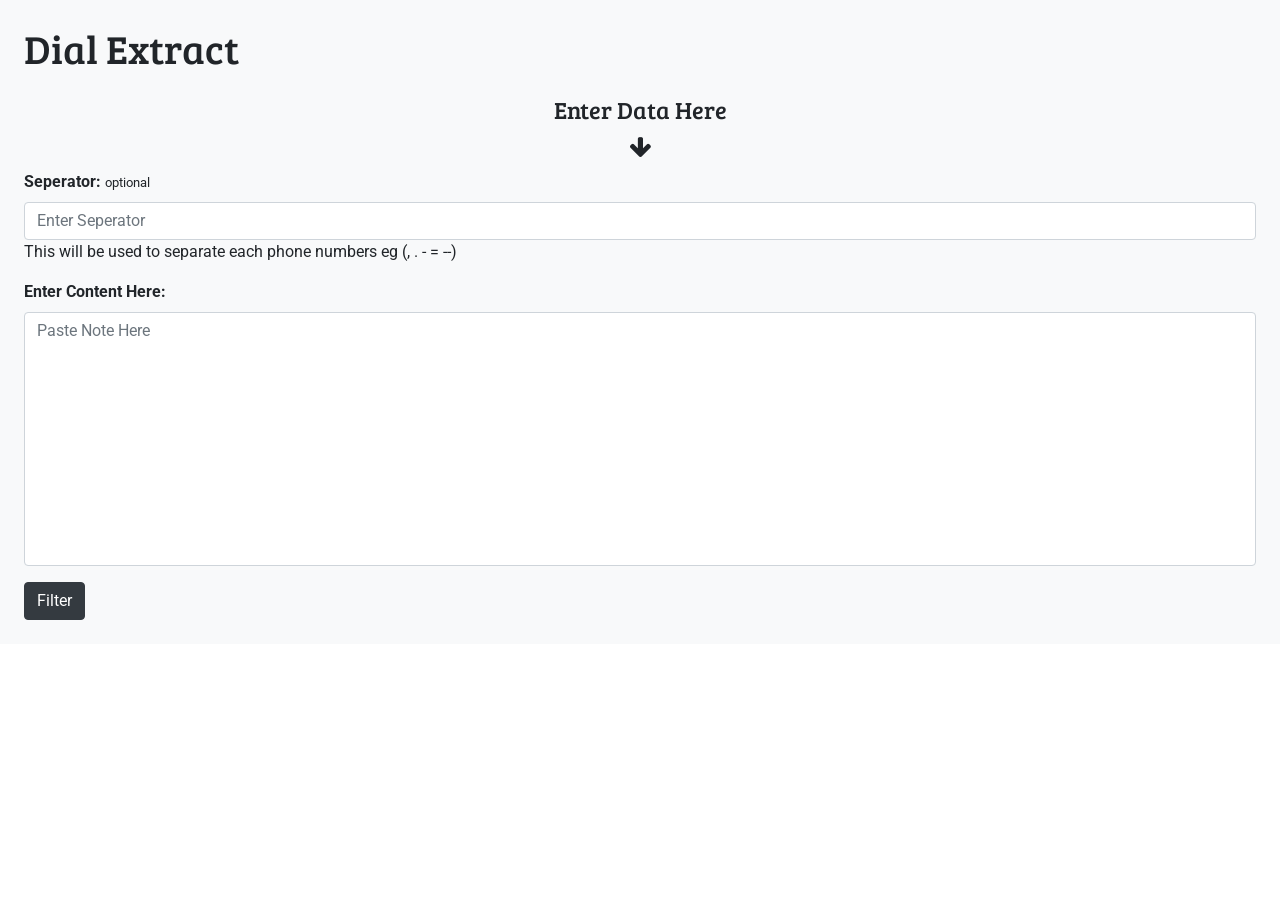
==== phone_extract.html @ 0e280192 "First Commit" ====
<!DOCTYPE html>
<html lang="en">
<head>
    <meta charset="UTF-8">
    <meta name="viewport" content="width=device-width, initial-scale=1.0">
    <title>Phone Number Extractor</title>
    <link href="https://fonts.googleapis.com/css2?family=Bree+Serif&display=swap" rel="stylesheet">
    <link href="https://fonts.googleapis.com/css2?family=Bree+Serif&family=Roboto:ital,wght@1,300&display=swap" rel="stylesheet">
    <link rel="stylesheet" href="https://stackpath.bootstrapcdn.com/font-awesome/4.7.0/css/font-awesome.min.css">
    <link rel="stylesheet" href="./vendor/bootstrap/dist/css/bootstrap.min.css">
    <link rel="stylesheet" href="./css/style.css">
</head>
<body>
    <div class="container-fluid">
        <div class="row">
            <div class="col-12 bg-light p-4">
                <h1 class="ft">Dial Extract</h1>
                <div class="row">
                    <div class="col-sm-12" id="display">
                        <div id="display">
                            <p class="info"></p>
                            <div class="output"></div> 
                        </div>
                    </div>
                    <div class="col-sm-12">
                        <div>
                            <h2 class="h4 text-center">Enter Data Here</h2>
                            <h2 class="h4 text-center"><i class="fa fa-arrow-down"></i></h2>
                            <form action="#" method="POST" id="extract-form">
                                <div class="form-group">
                                    <label class="font-weight-bold" for="seperator">Seperator: <small>optional</small></label>
                                    <input type="text" name="seperator" id="seperator"  class="form-control" placeholder="Enter Seperator">
                                    <span class="form-help-text">This will be used to separate each phone numbers eg (, . - = --)</span>
                                </div>
                                <div class="form-group">
                                    <label class="font-weight-bold" for="note">Enter Content Here: </label>
                                    <textarea id="note" name="note" cols="30" rows="10" class="form-control" placeholder="Paste Note Here" style="resize:none"></textarea>
                                </div>
                                <button class="btn btn-dark btn-filter">Filter</button>
                            </form>
                        </div>
                    </div>
                </div>
            </div>
        </div>
    </div>
    <script src="./vendor/jquery/jquery-3.5.1.min.js"></script>
    <script src='./js/app.js'></script>
</body>
</html>
---- css/style.css ----
*{
    font-family: 'Roboto', sans-serif;
}


h1,h2,h3,h4,h5,h6{
    font-family: 'Bree Serif', serif;
}


html {
    scroll-behavior: smooth;
}
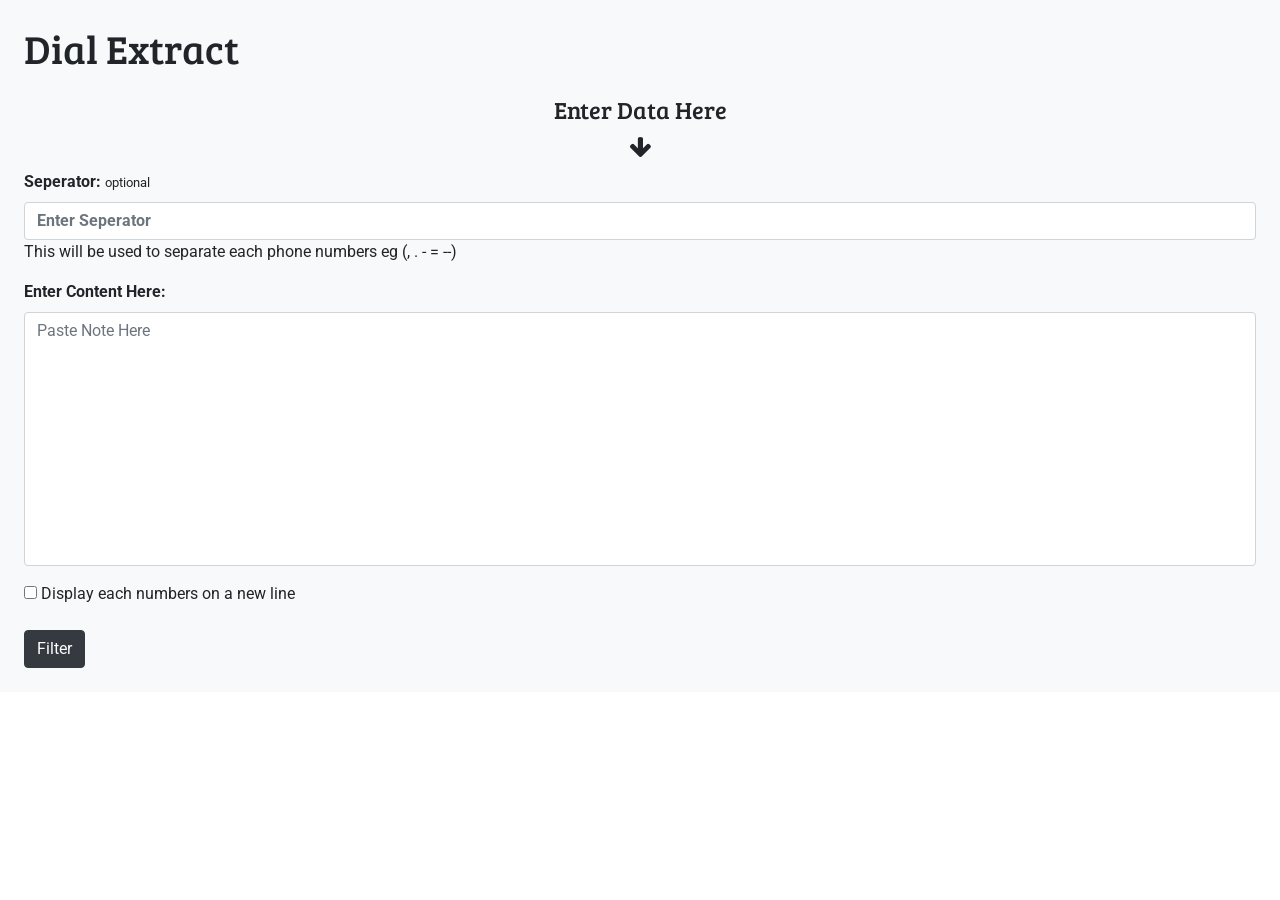
==== commit 37f09a29: "updated app.js, index and phone_extract" ====
--- a/phone_extract.html
+++ b/phone_extract.html
@@ -4,6 +4,7 @@
     <meta charset="UTF-8">
     <meta name="viewport" content="width=device-width, initial-scale=1.0">
     <title>Phone Number Extractor</title>
+    <link rel="shortcut icon" href="./img/favicon.png" type="image/x-icon">
     <link href="https://fonts.googleapis.com/css2?family=Bree+Serif&display=swap" rel="stylesheet">
     <link href="https://fonts.googleapis.com/css2?family=Bree+Serif&family=Roboto:ital,wght@1,300&display=swap" rel="stylesheet">
     <link rel="stylesheet" href="https://stackpath.bootstrapcdn.com/font-awesome/4.7.0/css/font-awesome.min.css">
@@ -24,17 +25,21 @@
                     </div>
                     <div class="col-sm-12">
                         <div>
-                            <h2 class="h4 text-center">Enter Data Here</h2>
+                            <h2 class="h4 text-center can-copy">Enter Data Here</h2>
                             <h2 class="h4 text-center"><i class="fa fa-arrow-down"></i></h2>
                             <form action="#" method="POST" id="extract-form">
                                 <div class="form-group">
                                     <label class="font-weight-bold" for="seperator">Seperator: <small>optional</small></label>
-                                    <input type="text" name="seperator" id="seperator"  class="form-control" placeholder="Enter Seperator">
+                                    <input type="text" name="seperator" id="seperator"  class="form-control font-weight-bolder" placeholder="Enter Seperator">
                                     <span class="form-help-text">This will be used to separate each phone numbers eg (, . - = --)</span>
                                 </div>
                                 <div class="form-group">
                                     <label class="font-weight-bold" for="note">Enter Content Here: </label>
                                     <textarea id="note" name="note" cols="30" rows="10" class="form-control" placeholder="Paste Note Here" style="resize:none"></textarea>
+                                </div>
+                                <div class="form-group">
+                                    <input type="checkbox" name="new-line" id="new-line">
+                                    <label for="new-line">Display each numbers on a new line</label>
                                 </div>
                                 <button class="btn btn-dark btn-filter">Filter</button>
                             </form>
